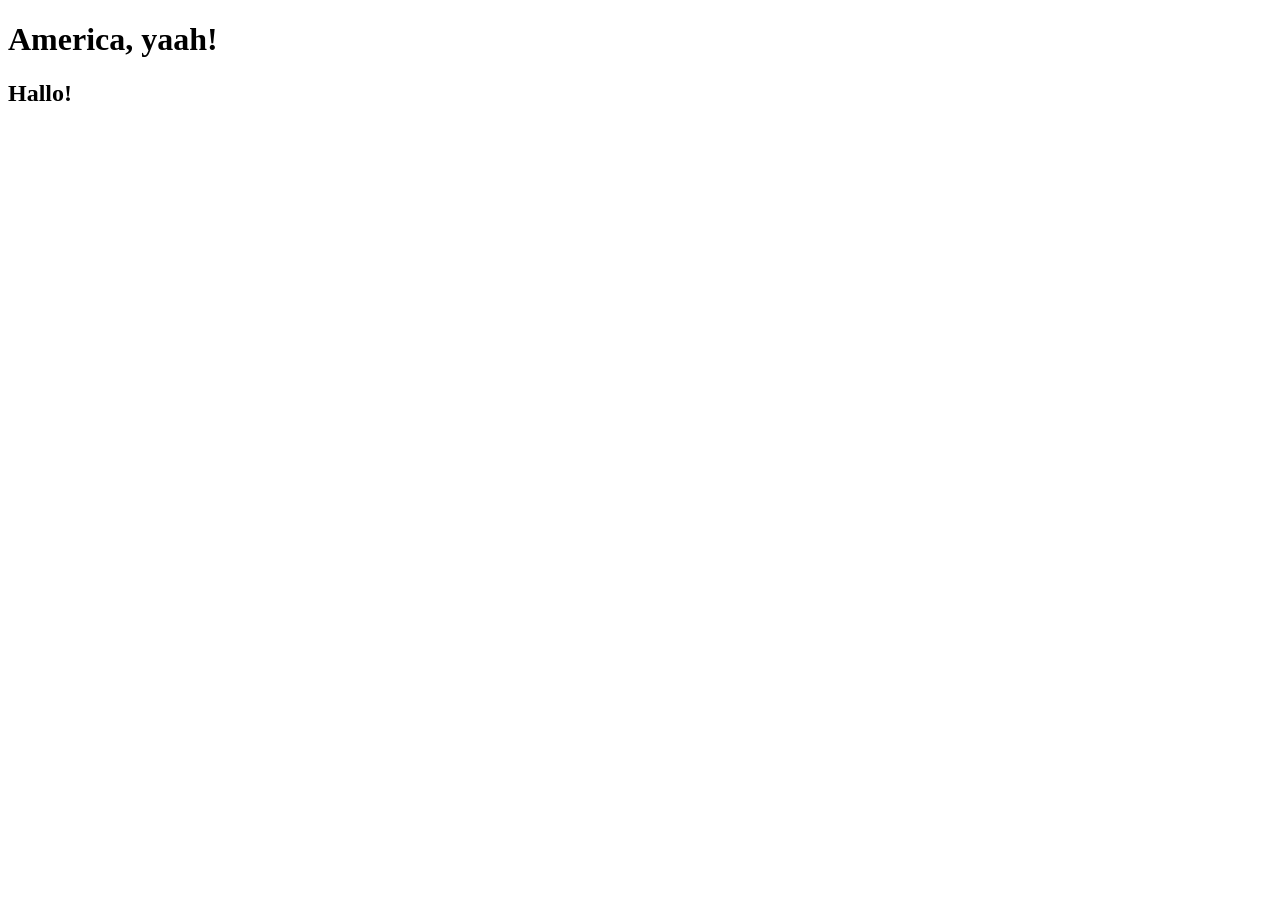
==== index.html @ 8e14bcab "Add README.md, index.html" ====
<!-- This is a modified version of HTML Boilerplate -->
<!-- https://packagecontrol.io/packages/HTML%20Boilerplate -->
<!-- For personal use only -->
<!-- Always name the homepage of your websites as index.html, the default page servers look for. -->

<!DOCTYPE html>
<!-- Doctype Declaration: Tells the browser what version of html the page should be rendered in. -->
<html lang="en">
<!-- HTML element.  The root of the page. Every website should have this.-->
<!-- 'lang="en"'' is an attribute, provides more information on the element. -->
<!-- 'lang' specifies the language of the text content, for accessibility. -->
    <head>
     <!-- <head> contains metadata about the website, should NOT contain content of the website -->
        <meta charset="UTF-8">
        <!-- websites should always have <meta> element with charset encoding -->
        <!-- ensures website will display special characters correctly -->
        <title>My First Webpage, ver.99</title>
        <!-- Adds the titles of the website to the tab (top) -->
        <!-- Gives a Human-readable title to the webpage instead of the default filename, index.html -->
    </head>

    <body>
    <!-- where all the content displayed to the users go. -->
        <h1>America, yaah!</h1>
        <!-- Some header elements to see the changes on the website. -->
        <h2>Hallo!</h2>
    
    </body>

    <script>
        // Website Scripts go here
    </script>
</html>
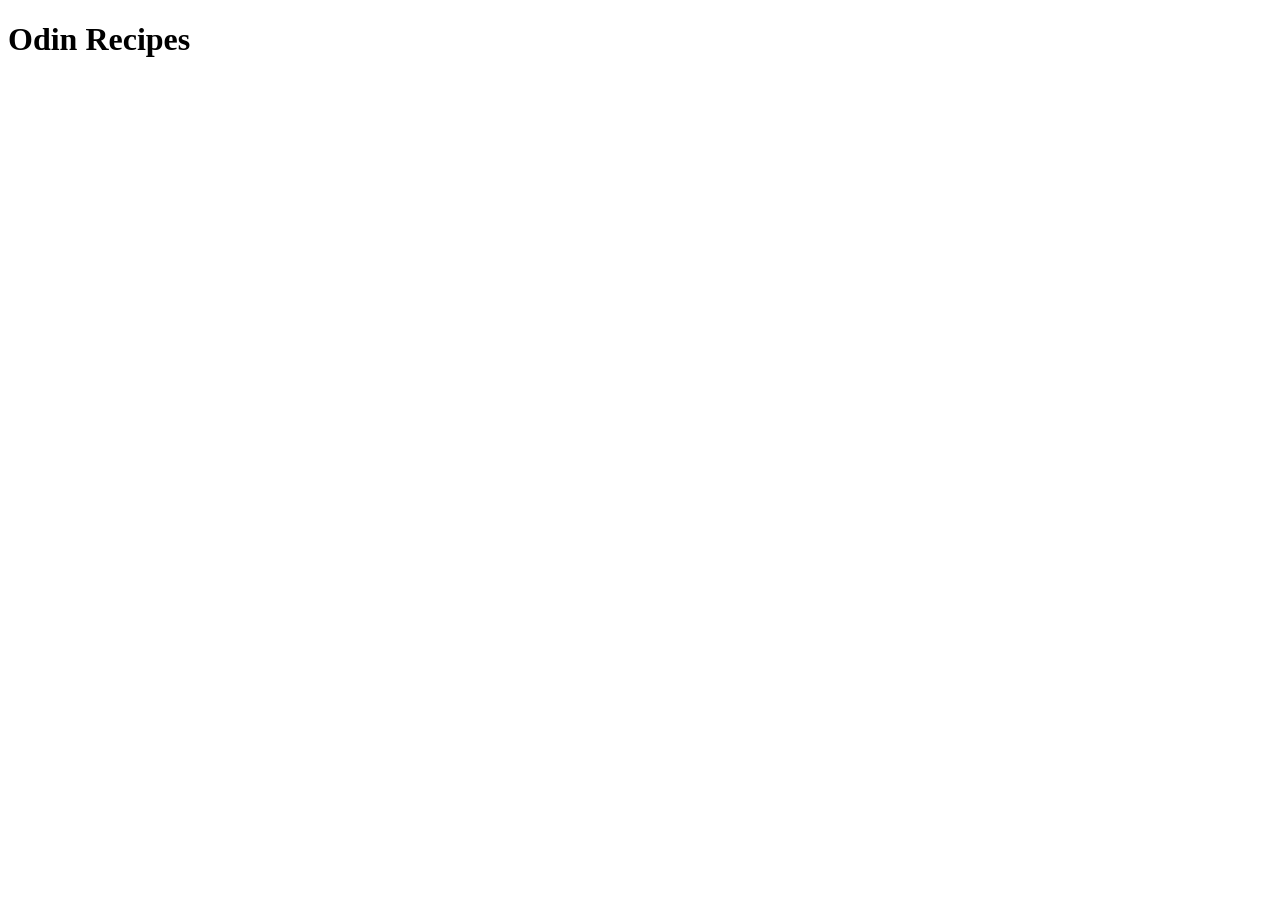
==== commit 4bc919fb: "Add Header to index.html" ====
--- a/index.html
+++ b/index.html
@@ -14,16 +14,14 @@
         <meta charset="UTF-8">
         <!-- websites should always have <meta> element with charset encoding -->
         <!-- ensures website will display special characters correctly -->
-        <title>My First Webpage, ver.99</title>
+        <title>Odin Recipes 2</title>
         <!-- Adds the titles of the website to the tab (top) -->
         <!-- Gives a Human-readable title to the webpage instead of the default filename, index.html -->
     </head>
 
     <body>
     <!-- where all the content displayed to the users go. -->
-        <h1>America, yaah!</h1>
-        <!-- Some header elements to see the changes on the website. -->
-        <h2>Hallo!</h2>
+        <h1>Odin Recipes</h1>
     
     </body>
 
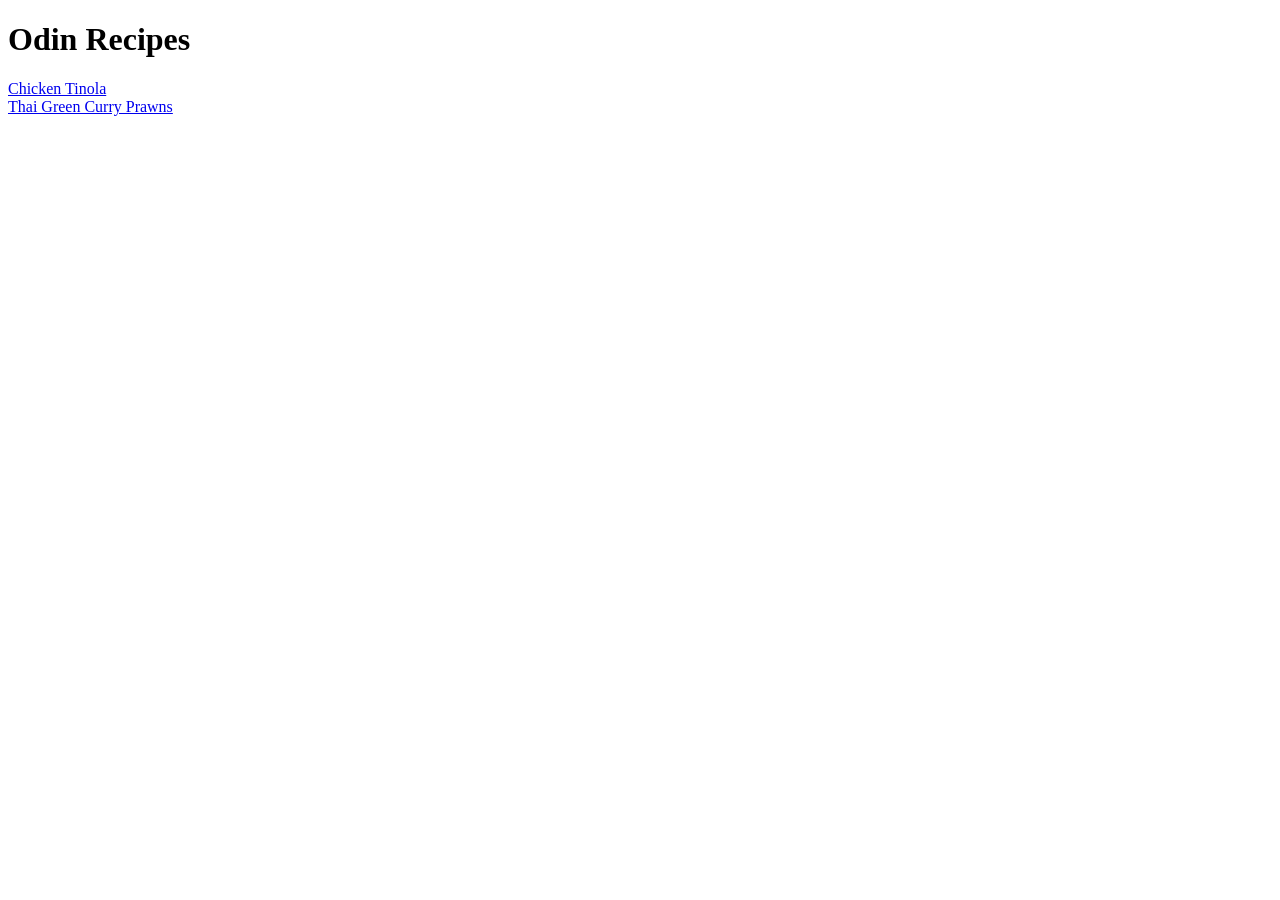
==== commit a6be3a29: "Add Tinola Recipe Content" ====
--- a/index.html
+++ b/index.html
@@ -20,8 +20,11 @@
     </head>
 
     <body>
-    <!-- where all the content displayed to the users go. -->
+    <!-- where all the content 	displayed to the users go. -->
         <h1>Odin Recipes</h1>
+
+        <a href="./recipes/chicken-tinola.html" target="_blank" rel="noopener noreferrer">Chicken Tinola<br></a>
+        <a href="./recipes/green-curry-prawns.html" target="_blank" rel="noopener noreferrer">Thai Green Curry Prawns</a>
     
     </body>
 
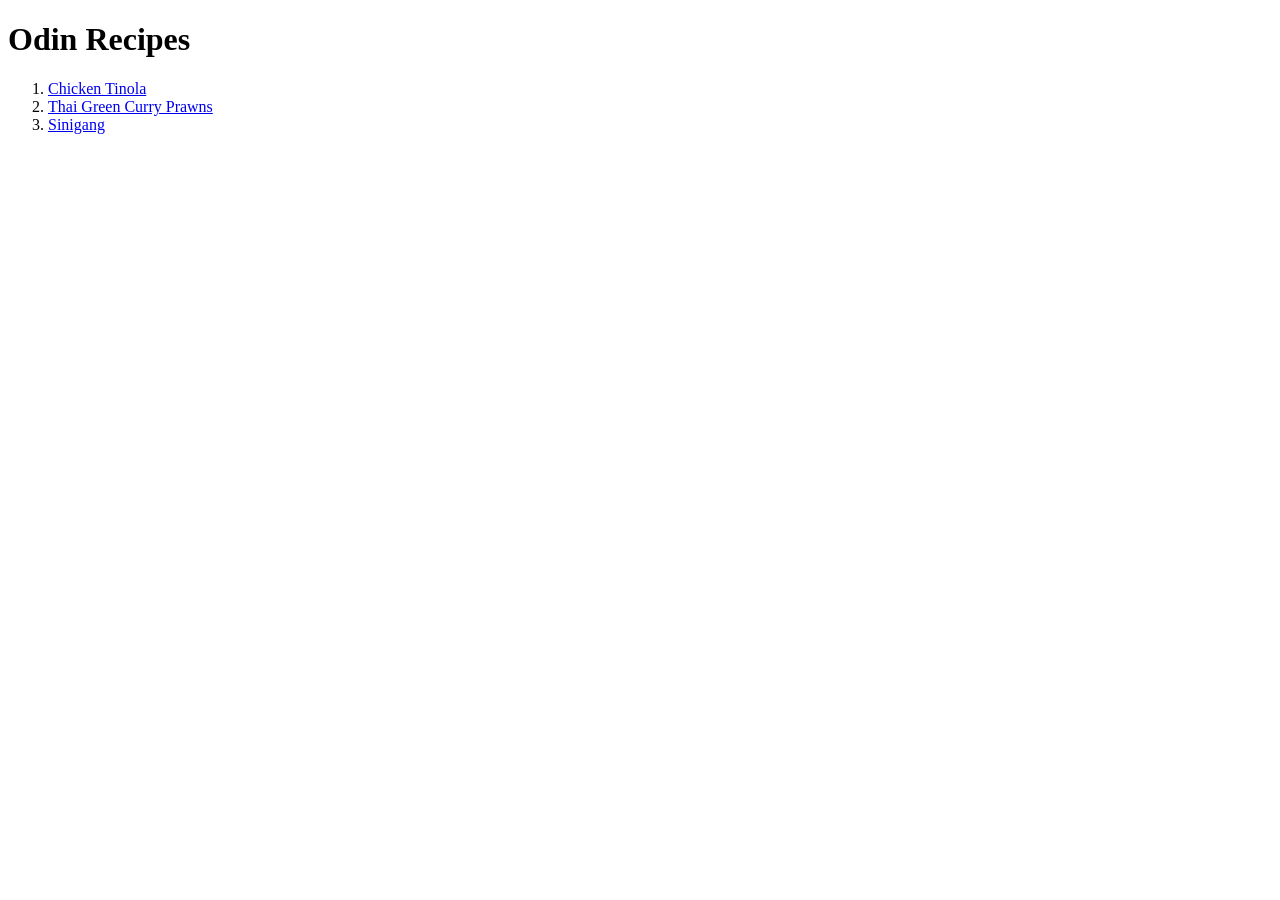
==== commit c41bf9f9: "Add Main Page List, Cut Sinigang Content" ====
--- a/index.html
+++ b/index.html
@@ -22,10 +22,11 @@
     <body>
     <!-- where all the content 	displayed to the users go. -->
         <h1>Odin Recipes</h1>
-
-        <a href="./recipes/chicken-tinola.html" target="_blank" rel="noopener noreferrer">Chicken Tinola<br></a>
-        <a href="./recipes/green-curry-prawns.html" target="_blank" rel="noopener noreferrer">Thai Green Curry Prawns</a>
-    
+        <ol>
+	        <li><a href="./recipes/chicken-tinola.html" rel="noopener noreferrer">Chicken Tinola</a></li>
+	        <li><a href="./recipes/green-curry-prawns.html" rel="noopener noreferrer">Thai Green Curry Prawns</a></li>
+	        <li><a href="./recipes/sinigang.html" rel="noopener noreferrer">Sinigang</a></li>
+    	</ol>
     </body>
 
     <script>
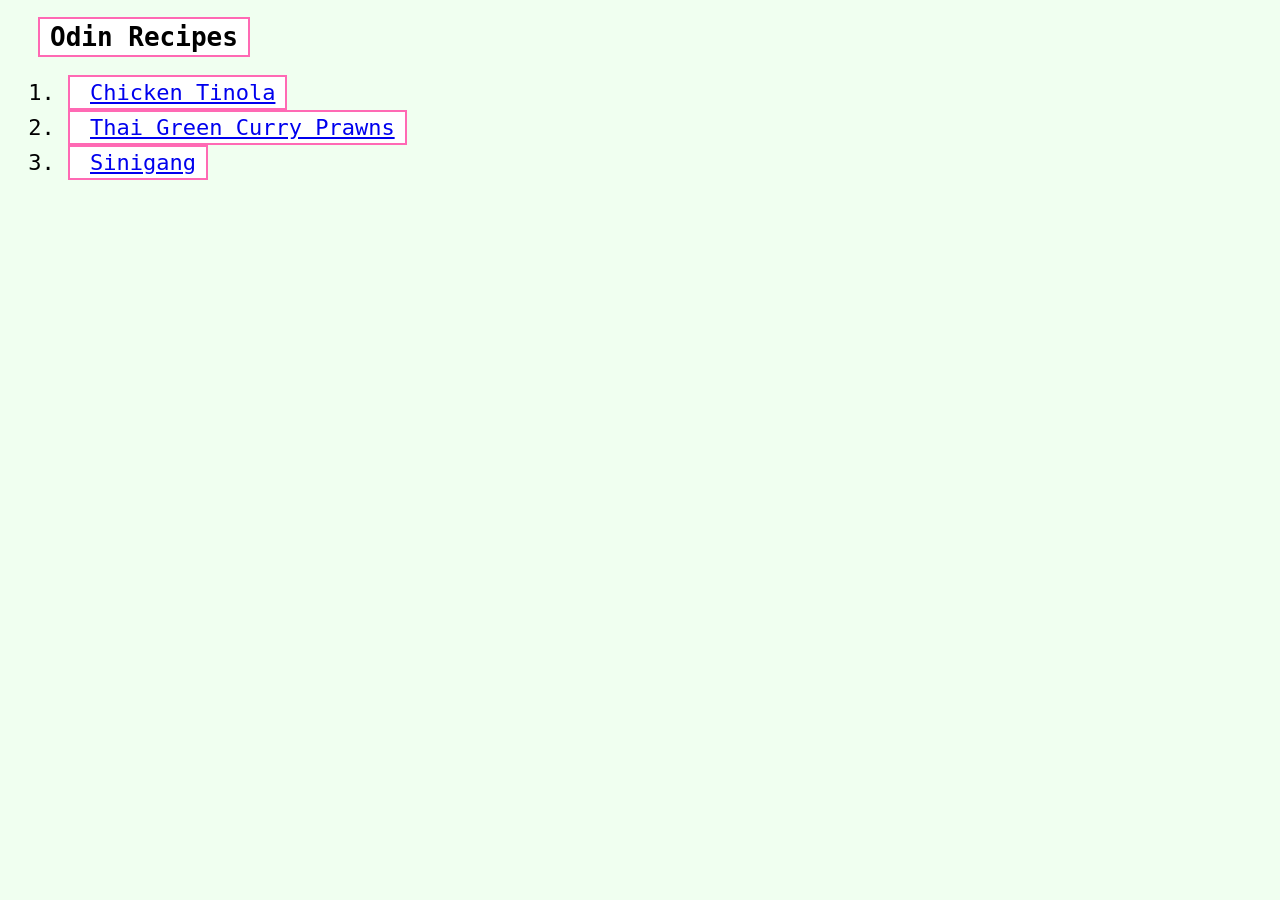
==== commit 16113ca1: "Add Basic Stylesheet" ====
--- a/index.html
+++ b/index.html
@@ -17,6 +17,7 @@
         <title>Odin Recipes 2</title>
         <!-- Adds the titles of the website to the tab (top) -->
         <!-- Gives a Human-readable title to the webpage instead of the default filename, index.html -->
+        <link rel="stylesheet" href="styles.css">
     </head>
 
     <body>
--- a/styles.css
+++ b/styles.css
@@ -0,0 +1,24 @@
+body {
+	background: honeydew;
+}
+
+body * {
+	font-family: monospace;
+	margin-left: 10px;
+}
+
+h1 {
+	border: 2px double hotpink;
+	background: white;
+	width: fit-content;
+	margin-left: 30px;
+	padding: 3px 10px;
+}
+
+li {
+	border: 2px double hotpink;
+	font-size: 22px;
+	background: white;
+	width: fit-content;
+	padding: 3px 10px;
+}
